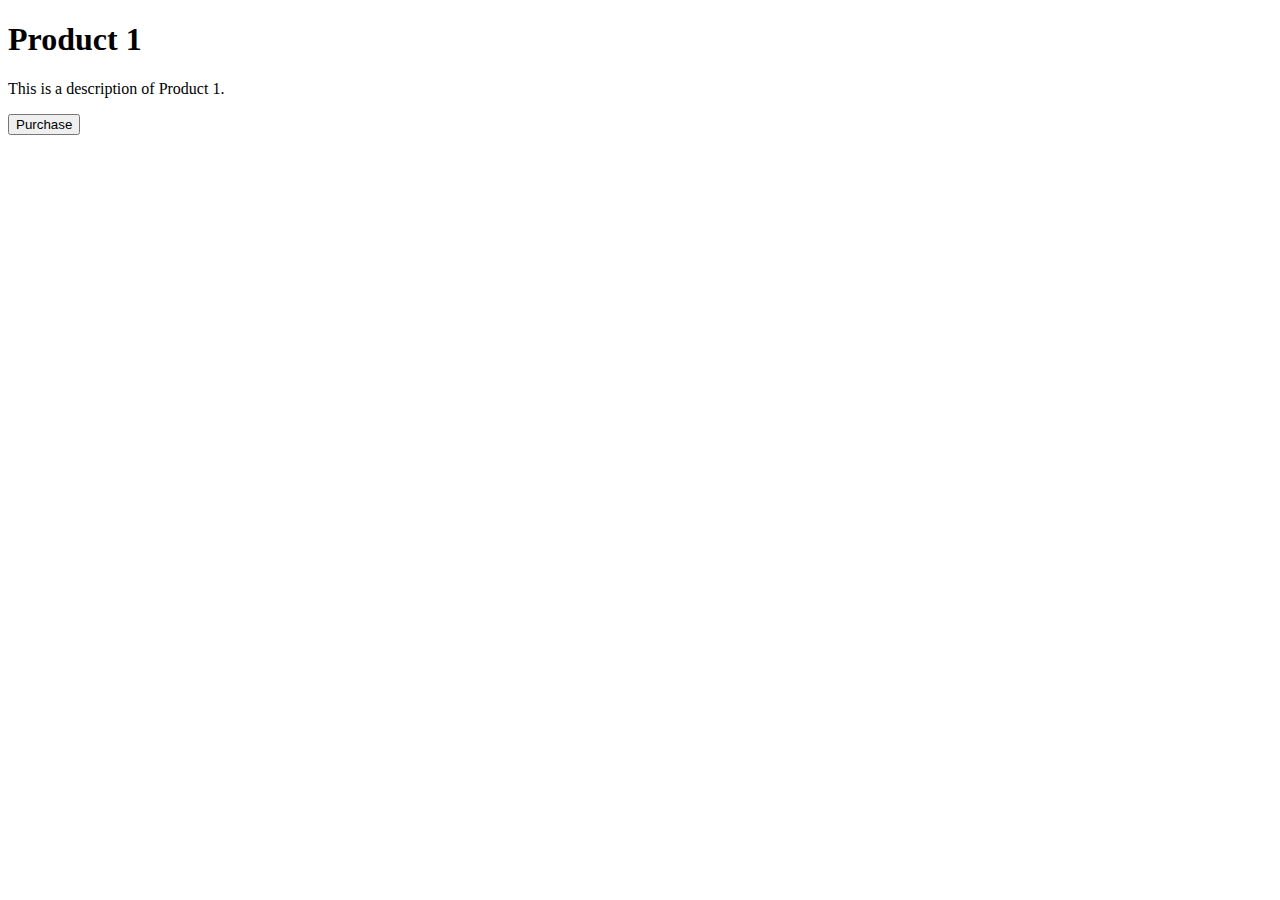
==== HTML_No_content/product1.html @ 4cd0a378 "added the default HTML documents folder" ====
<!DOCTYPE html>
<html>
  <head>
    <title>Product 1</title>
  </head>
  <body>
    <h1>Product 1</h1>
    <p>This is a description of Product 1.</p>
    <button onclick="addToCart()">Purchase</button>

    <script>
      function addToCart() {
        window.location.href = "shoppingcart.html";
      }
    </script>
  </body>
</html>
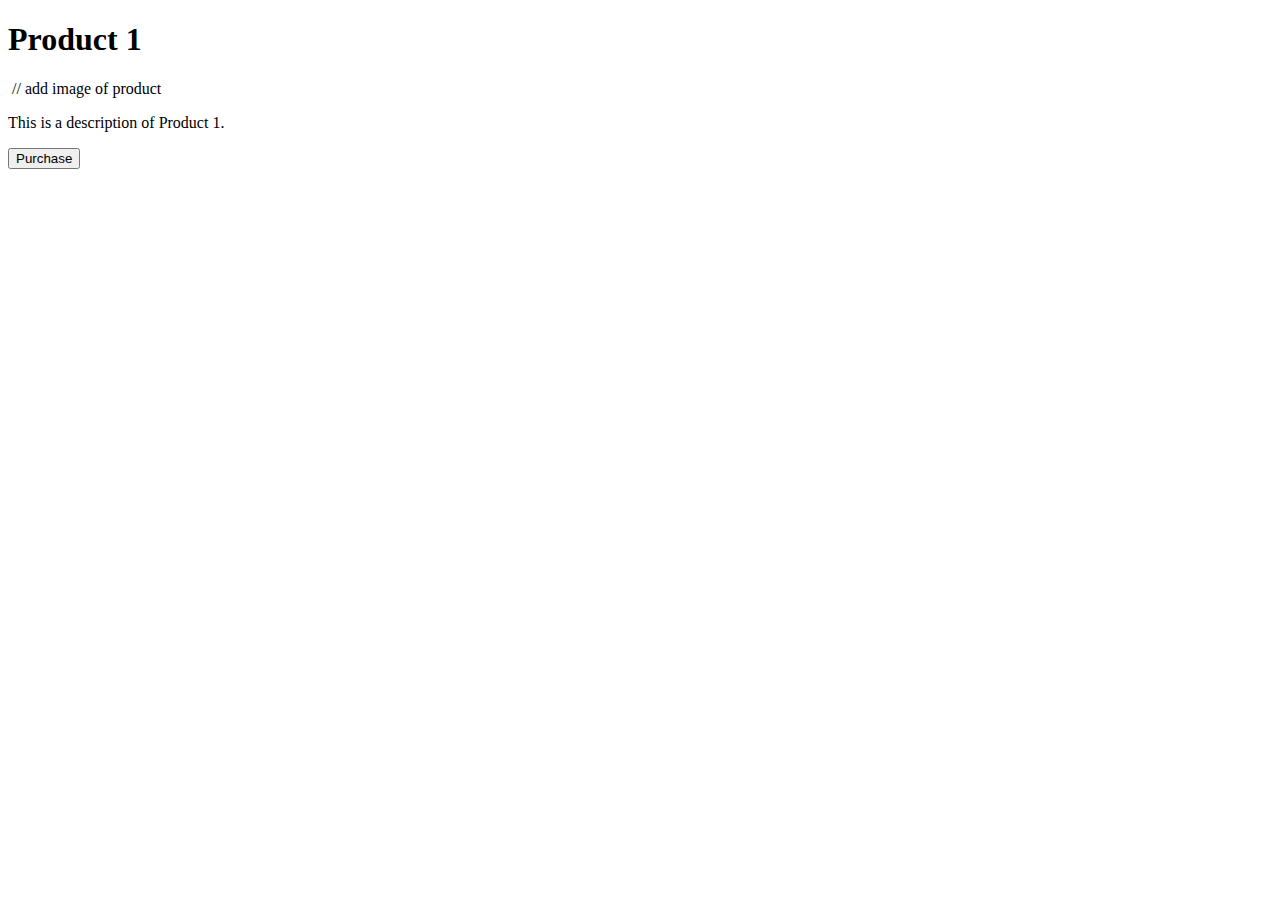
==== commit 7e153f93: "added an image tag" ====
--- a/HTML_No_content/product1.html
+++ b/HTML_No_content/product1.html
@@ -5,6 +5,7 @@
   </head>
   <body>
     <h1>Product 1</h1>
+    <img src="" alt=""> // add image of product
     <p>This is a description of Product 1.</p>
     <button onclick="addToCart()">Purchase</button>
 
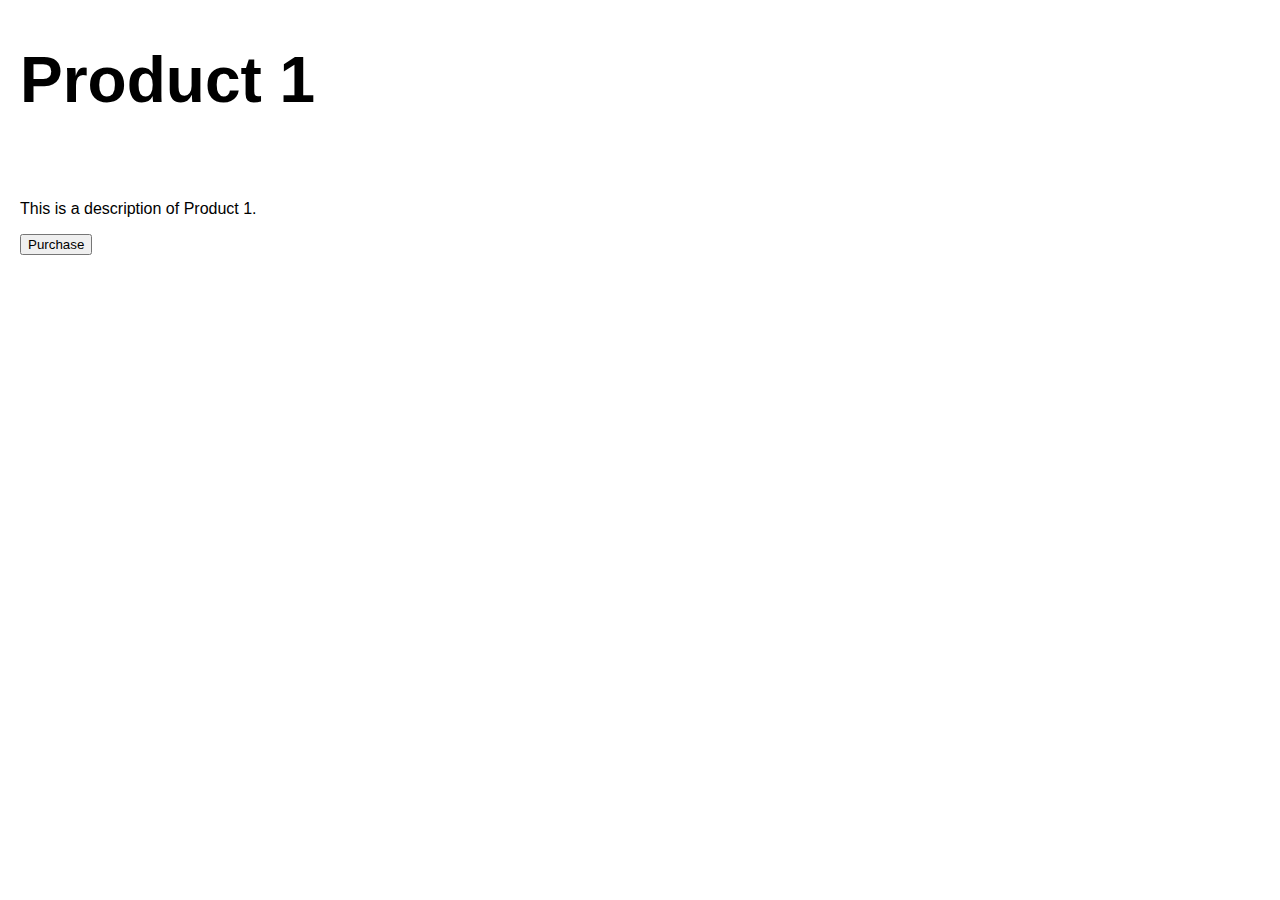
==== commit b502dd9d: "fixed error in comments" ====
--- a/HTML_No_content/product1.html
+++ b/HTML_No_content/product1.html
@@ -2,10 +2,11 @@
 <html>
   <head>
     <title>Product 1</title>
+    <link rel="stylesheet" href="stylesheet.css">
   </head>
   <body>
     <h1>Product 1</h1>
-    <img src="" alt=""> // add image of product
+    <img src="" alt=""> <!--add image of product--> 
     <p>This is a description of Product 1.</p>
     <button onclick="addToCart()">Purchase</button>
 
--- a/HTML_No_content/stylesheet.css
+++ b/HTML_No_content/stylesheet.css
@@ -0,0 +1,24 @@
+body {
+    font-family: sans-serif;
+    max-width: 1350px;
+    background-size: 1350px;
+    background-color: #FFFFFF;
+    margin: 20px;
+}
+
+h1 {
+    font-size: 4em;
+}
+
+p {
+    font-size: 1em;
+}
+
+/* 
+to make all pages look similar 
+all pictures should have the same height
+*/
+img {
+    height: 200px; 
+    margin-bottom: 20px;
+} 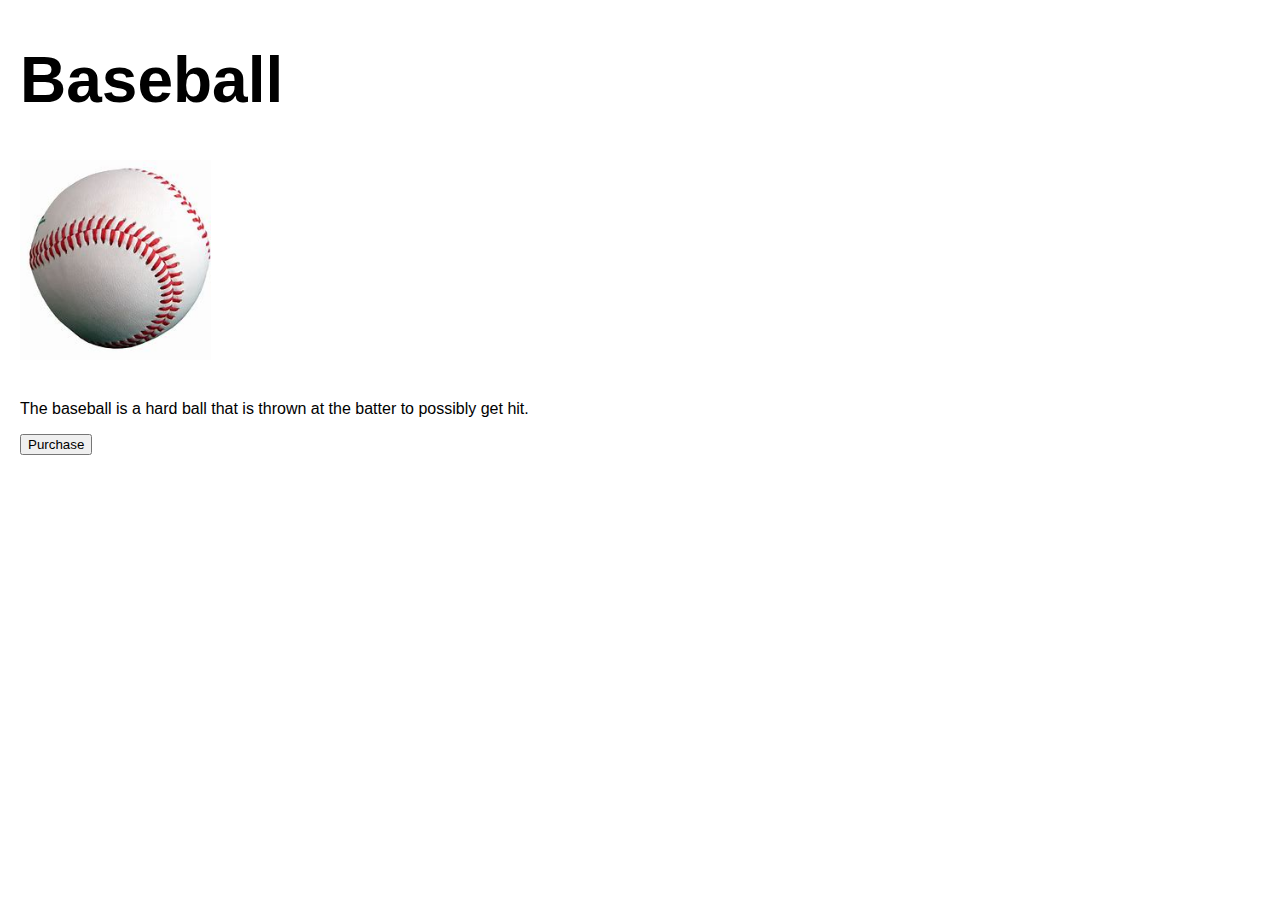
==== commit 8ecb01d2: "Added content to the HTML files and added images" ====
--- a/HTML_No_content/product1.html
+++ b/HTML_No_content/product1.html
@@ -1,13 +1,13 @@
 <!DOCTYPE html>
 <html>
   <head>
-    <title>Product 1</title>
+    <title>The Baseball</title>
     <link rel="stylesheet" href="stylesheet.css">
   </head>
   <body>
-    <h1>Product 1</h1>
-    <img src="" alt=""> <!--add image of product--> 
-    <p>This is a description of Product 1.</p>
+    <h1>Baseball</h1>
+    <img src="baseball.jpg" alt="Baseball"> <!--add image of product--> 
+    <p>The baseball is a hard ball that is thrown at the batter to possibly get hit.</p>
     <button onclick="addToCart()">Purchase</button>
 
     <script>
